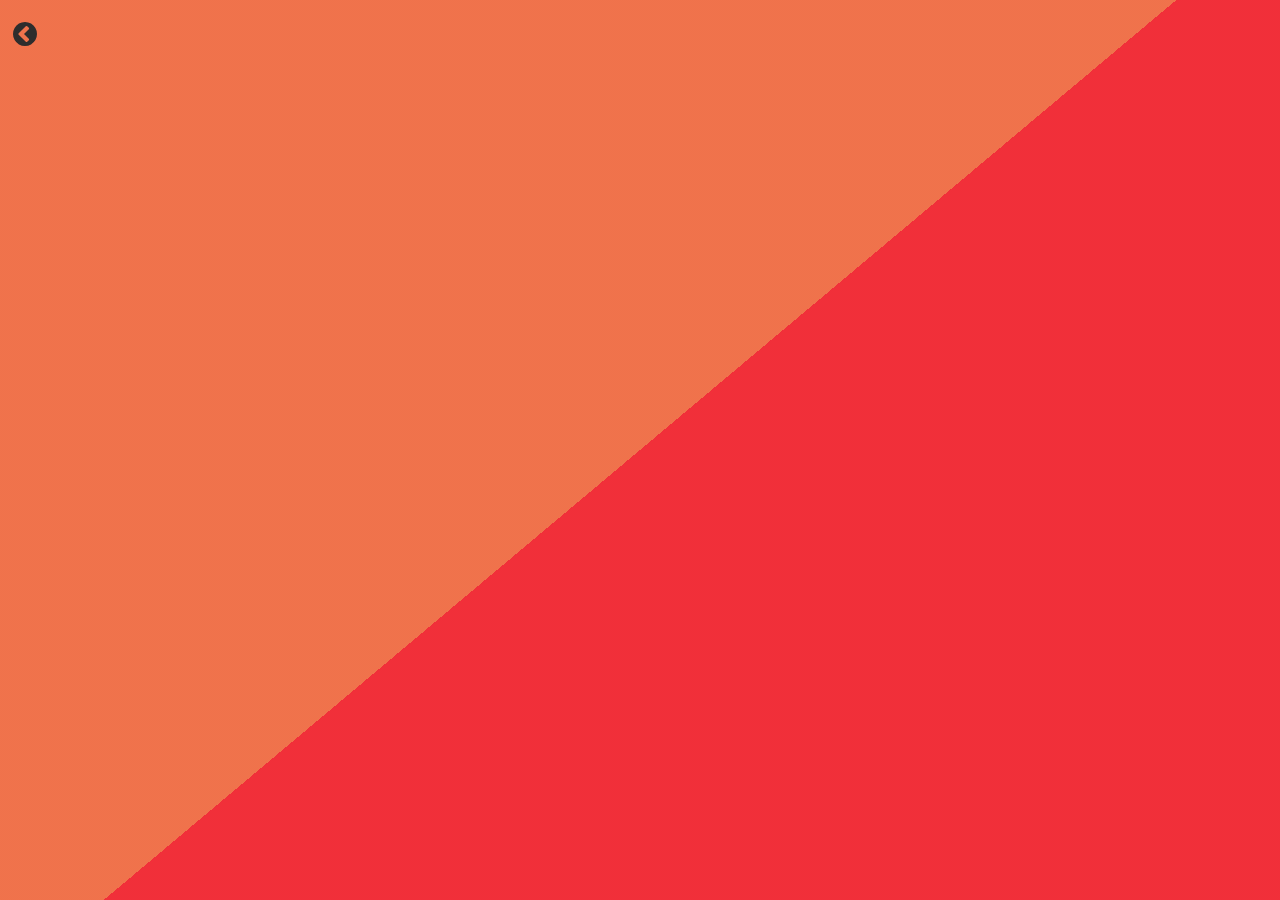
==== allComics.html @ 52ccbf2c "marvel comics" ====
<!DOCTYPE html>
<html lang="en">
<head>
    <meta charset="UTF-8">
    <meta http-equiv="X-UA-Compatible" content="IE=edge">
    <meta name="viewport" content="width=device-width, initial-scale=1.0">
    <title>Marvel Search Engine</title>
    <link rel='stylesheet' href="allComics.css" />
    <link rel="icon" href="./assets/marvel.svg" />
    <link href="https://fonts.googleapis.com/css2?family=Inter&family=Luckiest+Guy&family=Open+Sans&family=Roboto&display=swap" rel="stylesheet">
    <link rel="preconnect" href="https://fonts.googleapis.com">
    <link rel="preconnect" href="https://fonts.gstatic.com" crossorigin>
    <link href="https://fonts.googleapis.com/css2?family=Sigmar+One&display=swap" rel="stylesheet">
    <link rel="stylesheet" href="https://cdnjs.cloudflare.com/ajax/libs/font-awesome/4.7.0/css/font-awesome.min.css">
</head>
<body>
    <div class="grad-bg1"></div>
    <div class="grad-bg1 grad-bg2"></div>
    <div class="grad-bg1 grad-bg3"></div>
    <span class="prePage" onclick="history.back()"><i class="fa fa-chevron-circle-left" aria-hidden="true" style="font-size:28px;color:rgb(46, 45, 45)"></i></span>
    <div class="data-div"></div>
</body>
</html>

<script>

    const showOneCharacter = (name) => {
        // console.log(name);
        sessionStorage.setItem("favoriteCharacter", name);
        location.href = "characterPage.html";
    }

    const pageOnLoad = async () => {
        const response = await fetch(`http://gateway.marvel.com/v1/public/characters?ts=1&apikey=6ba99928de47de77f4a65ff5fb4c2f2f&hash=c89ab7d7f03b931523c99c5b4720a39d`);
        const { data } = await response.json();
        const { results, offset, limit, total, count } = data;
        
        const addToDiv = document.querySelector(".data-div");
        
        for(const element of results) {
            const { name, thumbnail, description } = element;

            const div = document.createElement("div");
            div.setAttribute("class", "each-comic");

            const image = document.createElement("img");
            image.setAttribute("class", "image-comic");
            image.src = thumbnail.path + "." + thumbnail.extension;
            div.append(image);
            div.addEventListener('click', showOneCharacter.bind(event, name));

            addToDiv.append(image);
        }
    }

    pageOnLoad()

</script>
---- allComics.css ----
.grad-bg1 {
    animation:slide 3s ease-in-out infinite alternate;
    background-image: linear-gradient(-40deg, #F0131E 50%, rgb(238, 95, 51) 50%);
    bottom:0;
    left:-50%;
    opacity:.5;
    position:fixed;
    right:-50%;
    top:0;
    z-index:-1;
}

.grad-bg2 {
    animation-direction:alternate-reverse;
    animation-duration:4s;
}

.grad-bg3 {
    animation-duration:5s;
}

.prePage {
    position: fixed;
    cursor: pointer;
    top: 20px;
    left: 1%;
}

.data-div {
    width: 80%;
    margin: auto;
    display: grid;
    grid-template-columns: 18% 18% 18% 18% 18%;
    gap: 2%;
}

.each-comic {
    width: 100%;
    cursor: pointer;
}

.image-comic{
    width: 100%;
    min-height: 13rem;
    max-height: 13rem;
}
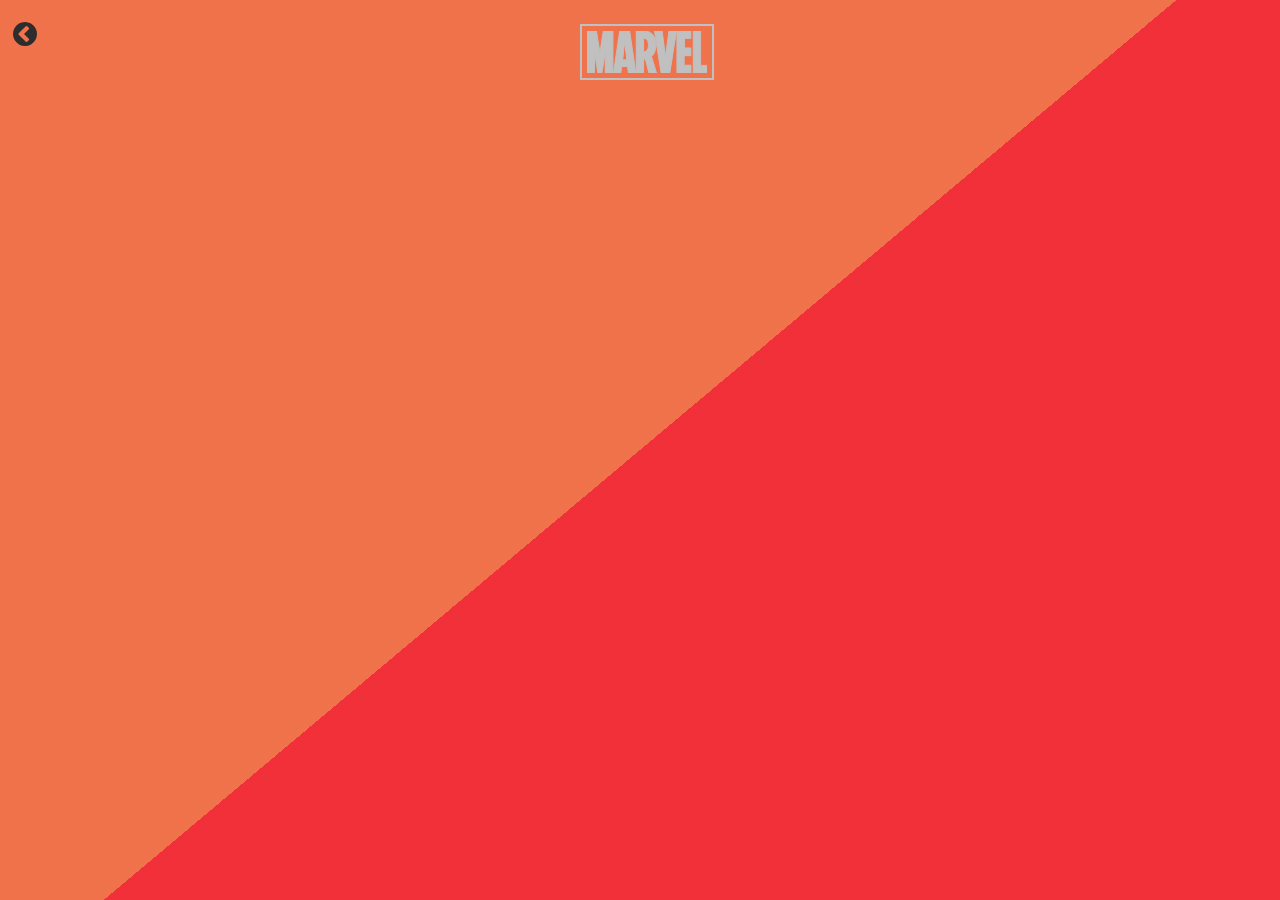
==== commit d934cee6: "infinite scroll" ====
--- a/allComics.html
+++ b/allComics.html
@@ -18,27 +18,68 @@
     <div class="grad-bg1 grad-bg2"></div>
     <div class="grad-bg1 grad-bg3"></div>
     <span class="prePage" onclick="history.back()"><i class="fa fa-chevron-circle-left" aria-hidden="true" style="font-size:28px;color:rgb(46, 45, 45)"></i></span>
+    <div onclick="history.back()" class="marvel">
+        <img class="marvel-name" src="./assets/MARVELTEXT.svg" />
+    </div>
     <div class="data-div"></div>
+    <div id="modalID" class="comic-modal"></div>
 </body>
 </html>
 
 <script>
+    const modal = document.querySelector(".comic-modal");
+    const modalID = document.getElementById("modalID");
+    let page = 1;
+    let pageLimit = 25;
 
-    const showOneCharacter = (name) => {
-        // console.log(name);
-        sessionStorage.setItem("favoriteCharacter", name);
-        location.href = "characterPage.html";
+    window.addEventListener('scroll', () => {
+        const { scrollTop, scrollHeight, clientHeight } = document.documentElement;
+        if (scrollTop + clientHeight >= scrollHeight - 3) {
+            page++
+            pageOnLoad(page)
+        }
+    })
+
+   
+
+    const showOneCharacter = (thumbnail, title) => {
+        modal.innerHTML = null;
+        const showDiv = document.createElement("div");
+        showDiv.setAttribute("class", "showDiv");
+
+        const spanClose = document.createElement("span");
+        spanClose.setAttribute("class", "close");
+        spanClose.innerHTML = "&times;";
+        spanClose.addEventListener("click", () => {
+            modal.style.display = "none";
+        })
+
+        const imgDiv = document.createElement("div");
+        imgDiv.setAttribute("class", "coverImg");
+        const cover = document.createElement("img");
+        cover.src = thumbnail.path + "." + thumbnail.extension;
+        imgDiv.append(cover);
+
+        const comic_name = document.createElement("p");
+        comic_name.innerText = title;
+
+        showDiv.append(imgDiv, comic_name);
+        modal.append(spanClose, showDiv);
+        modal.style.display = "block";
     }
 
-    const pageOnLoad = async () => {
-        const response = await fetch(`http://gateway.marvel.com/v1/public/characters?ts=1&apikey=6ba99928de47de77f4a65ff5fb4c2f2f&hash=c89ab7d7f03b931523c99c5b4720a39d`);
+    const pageOnLoad = async (page) => {
+        let offsetVal = (page - 1) * pageLimit;
+        const response = await fetch(`https://gateway.marvel.com:443/v1/public/comics?ts=1&apikey=6ba99928de47de77f4a65ff5fb4c2f2f&hash=c89ab7d7f03b931523c99c5b4720a39d&offset=${offsetVal}&limit=${pageLimit}`);
         const { data } = await response.json();
+        // console.log(response)
         const { results, offset, limit, total, count } = data;
+        // console.log("offset:" + offset , "limit:"+ limit, "count:"+ count, "total:"+ total)
         
         const addToDiv = document.querySelector(".data-div");
         
         for(const element of results) {
-            const { name, thumbnail, description } = element;
+            const { title, thumbnail } = element;
 
             const div = document.createElement("div");
             div.setAttribute("class", "each-comic");
@@ -47,12 +88,19 @@
             image.setAttribute("class", "image-comic");
             image.src = thumbnail.path + "." + thumbnail.extension;
             div.append(image);
-            div.addEventListener('click', showOneCharacter.bind(event, name));
+            image.addEventListener('click', showOneCharacter.bind(event, thumbnail, title));
 
-            addToDiv.append(image);
+            addToDiv.append(div);
         }
     }
 
-    pageOnLoad()
+    pageOnLoad(page)
+
+    window.onclick = function(event) {
+        if (event.target == modalID) {
+            console.log("jidfgh")
+            modalID.style.display = "none";
+        }
+    };
 
 </script>--- a/allComics.css
+++ b/allComics.css
@@ -19,6 +19,21 @@
     animation-duration:5s;
 }
 
+.marvel {
+    width: 120px;
+    margin: auto;
+    margin-bottom: 24px;
+    margin-top: 24px;
+    cursor: pointer;
+}
+
+.marvel-name {
+    width: 100%;
+    margin: auto;
+    padding: 5px;
+    border: 2px solid #C0C0C0;
+}
+
 .prePage {
     position: fixed;
     cursor: pointer;
@@ -31,7 +46,7 @@
     margin: auto;
     display: grid;
     grid-template-columns: 18% 18% 18% 18% 18%;
-    gap: 2%;
+    gap: 25px;
 }
 
 .each-comic {
@@ -43,4 +58,69 @@
     width: 100%;
     min-height: 13rem;
     max-height: 13rem;
-}+}
+
+.comic-modal {
+    display: none;
+    position: fixed;
+    z-index: 2;
+    left: 0;
+    top: 0;
+    min-height: 16rem;
+    max-height: fit-content;
+    width: 16rem;
+    margin: auto;
+    overflow: hidden;
+    background-color: rgb(46, 45, 45);
+    margin-top: 100px;
+    margin-left: calc(50% - 8rem);
+    color: #C0C0C0;
+    box-shadow: 0 3px 3px 3px rgba(146, 145, 145, 0.5);
+  }
+
+  .showDiv {
+      padding: 2rem;
+      text-align: center;
+  }
+
+  .showDiv {
+    font-family: 'Inter', sans-serif;
+    font-weight: 500;
+  }
+
+  .coverImg {
+    width: 90%;
+    margin: auto;
+  }
+
+  .coverImg > img {
+    width: 100%;
+    min-height: 13rem;
+    max-height: 13rem;
+    max-width: 13rem;
+  }
+
+  .close {
+    color: #C0C0C0;
+    font-size: 2rem;
+    font-weight: bold;
+    position: fixed;
+    margin-left: calc(15.5rem - 1rem);
+    line-height: 2rem;
+  }
+  
+  .close:hover,
+  .close:focus {
+    color: #F0131E;
+    text-decoration: none;
+    cursor: pointer;
+  }
+
+  @keyframes slide {
+    0% {
+      transform:translateX(-25%);
+    }
+    100% {
+      transform:translateX(25%);
+    }
+  }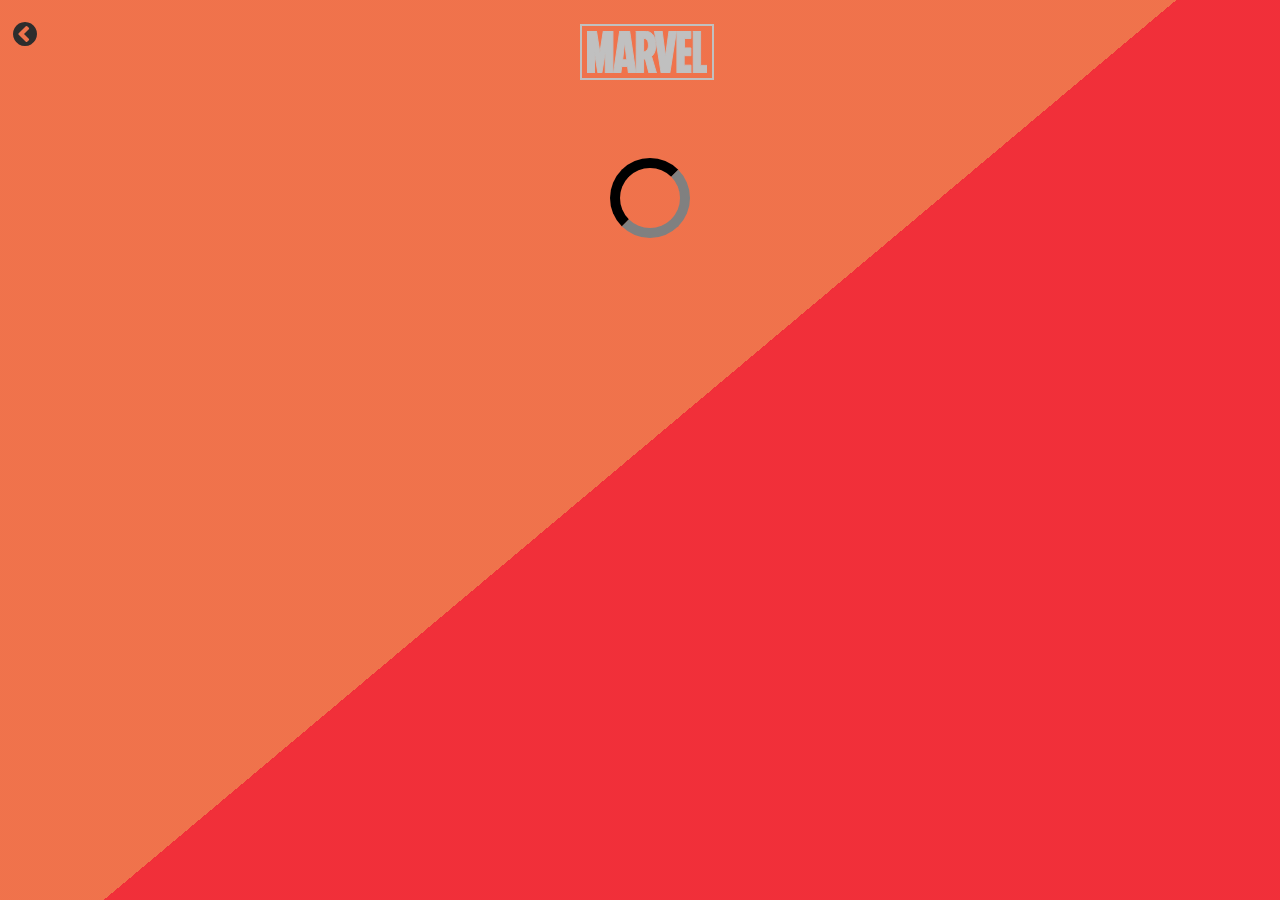
==== commit 0819e479: "infinite scroll and spinner" ====
--- a/allComics.html
+++ b/allComics.html
@@ -19,9 +19,10 @@
     <div class="grad-bg1 grad-bg3"></div>
     <span class="prePage" onclick="history.back()"><i class="fa fa-chevron-circle-left" aria-hidden="true" style="font-size:28px;color:rgb(46, 45, 45)"></i></span>
     <div onclick="history.back()" class="marvel">
-        <img class="marvel-name" src="./assets/MARVELTEXT.svg" />
+        <img onclick="GoTOHome()" class="marvel-name" src="./assets/MARVELTEXT.svg" />
     </div>
     <div class="data-div"></div>
+    <div class="spinner"></div>
     <div id="modalID" class="comic-modal"></div>
 </body>
 </html>
@@ -29,18 +30,36 @@
 <script>
     const modal = document.querySelector(".comic-modal");
     const modalID = document.getElementById("modalID");
+    const spinner = document.querySelector(".spinner");
     let page = 1;
     let pageLimit = 25;
 
+    const GoTOHome = () => {
+        location.href = "index.html";
+    }
+
+    const hideSpinner = () => {
+        spinner.style.display = "block";
+        setTimeout(() => {
+            spinner.style.display = "none";
+        }, 1000)
+    }
+
     window.addEventListener('scroll', () => {
         const { scrollTop, scrollHeight, clientHeight } = document.documentElement;
-        if (scrollTop + clientHeight >= scrollHeight - 3) {
+        if (scrollTop + clientHeight >= scrollHeight) {
+            hideSpinner()
             page++
             pageOnLoad(page)
         }
     })
 
-   
+    
+    window.onclick = function(event) {
+        // if (event.target !== modalID) {
+        //     modalID.style.display = "none";
+        // }
+    }; 
 
     const showOneCharacter = (thumbnail, title) => {
         modal.innerHTML = null;
@@ -69,6 +88,7 @@
     }
 
     const pageOnLoad = async (page) => {
+        hideSpinner()
         let offsetVal = (page - 1) * pageLimit;
         const response = await fetch(`https://gateway.marvel.com:443/v1/public/comics?ts=1&apikey=6ba99928de47de77f4a65ff5fb4c2f2f&hash=c89ab7d7f03b931523c99c5b4720a39d&offset=${offsetVal}&limit=${pageLimit}`);
         const { data } = await response.json();
@@ -96,11 +116,4 @@
 
     pageOnLoad(page)
 
-    window.onclick = function(event) {
-        if (event.target == modalID) {
-            console.log("jidfgh")
-            modalID.style.display = "none";
-        }
-    };
-
 </script>--- a/allComics.css
+++ b/allComics.css
@@ -47,6 +47,7 @@
     display: grid;
     grid-template-columns: 18% 18% 18% 18% 18%;
     gap: 25px;
+    padding-bottom: 50px;
 }
 
 .each-comic {
@@ -70,12 +71,13 @@
     max-height: fit-content;
     width: 16rem;
     margin: auto;
+    border: 5px solid rgb(0, 0, 0);
     overflow: hidden;
+    margin: auto;
     background-color: rgb(46, 45, 45);
     margin-top: 100px;
     margin-left: calc(50% - 8rem);
     color: #C0C0C0;
-    box-shadow: 0 3px 3px 3px rgba(146, 145, 145, 0.5);
   }
 
   .showDiv {
@@ -107,14 +109,26 @@
     position: fixed;
     margin-left: calc(15.5rem - 1rem);
     line-height: 2rem;
+    cursor: pointer;
   }
   
   .close:hover,
   .close:focus {
     color: #F0131E;
     text-decoration: none;
-    cursor: pointer;
   }
+
+  .spinner{
+    height: 60px;
+    width: 60px;
+    border-radius: 50%;
+    left: calc(50% - 30px);
+    position: absolute;
+    border: 10px solid gray;
+    border-top-color: black;
+    border-left-color: black;
+    animation: loading 2s infinite linear;
+}
 
   @keyframes slide {
     0% {
@@ -123,4 +137,9 @@
     100% {
       transform:translateX(25%);
     }
+  }
+
+  @keyframes loading{
+    from{transform: rotate(0deg);}
+    to{transform: rotate(360deg);}
   }